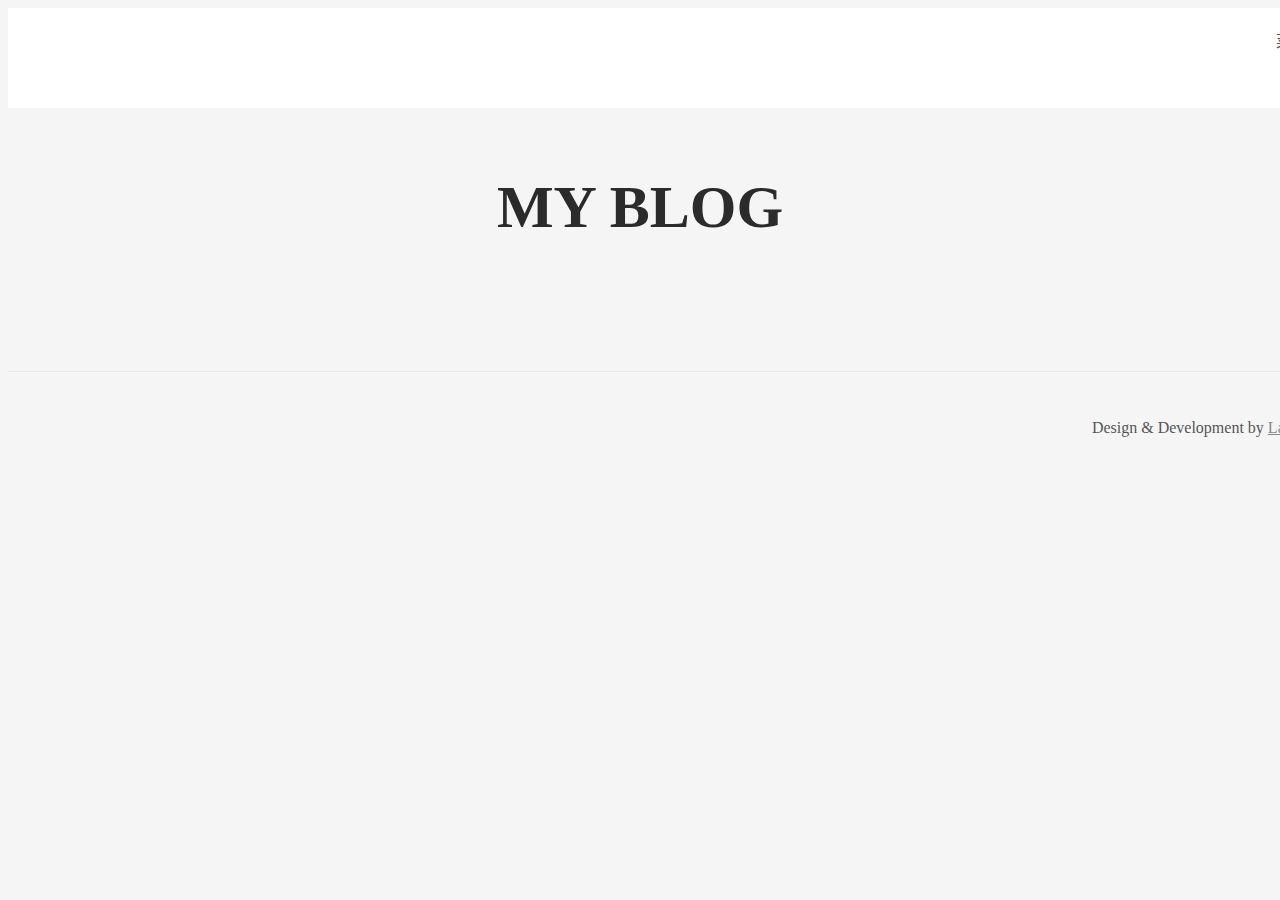
==== food.html @ baddc216 "responsive、comments" ====
<!DOCTYPE html>
<html lang="zh-CN">
<head>
    <meta charset="utf-8">
    <meta http-equiv="X-UA-Compatible" content="IE=edge">
    <meta name="viewport" content="width=device-width, initial-scale=1">
    <title>Bootstrap 101 Template</title>
    <link href="css2/bootstrap.css" rel="stylesheet">
    <link rel="stylesheet" href="css/styles.css">
    <link href="https://fonts.gdgdocs.org/css?family=Lobster" rel="stylesheet" type="text/css">
    <!--[if lt IE 9]>
    <script src="https://cdn.bootcss.com/html5shiv/3.7.3/html5shiv.min.js"></script>
    <script src="https://cdn.bootcss.com/respond.js/1.4.2/respond.min.js"></script>
    <![endif]-->
</head>
<body>
<div id="wrap">
    <div id="background-color"></div>
    <header class="bg">
        <a  href="#"><span class="glyphicon glyphicon-user"></span></a>
        <div id="menu-button">
            <div class="cursor">菜单
                <div id="nav-button"> <span class="nav-bar"></span> <span class="nav-bar"></span> <span class="nav-bar"></span> </div>
            </div>
        </div>
    </header>
    <nav id="main-nav">
        <ul id="options">
            <li><a href="index.html">首页</a></li>
            <li><a href="travel.html">旅行</a></li>
            <li><a href="food.html" class="selected">美食</a></li>
            <li><a href="life.html">生活</a></li>
            <li><a href="background.html">管理中心</a></li>
        </ul>
    </nav>
    <div class="content-wrapper">
        <div id="content">
            <div class="container">
                <h1>My Blog</h1>
                <!--<div class="row">-->
                <!--<div class="col-xs-12 col-md-8 col-lg-6">-->
                <!--<div class="image">-->
                <!--<img class="img-responsive" src="img/image01_1.jpg" alt="">-->
                <!--<div class="parent">-->
                <!--<div class="child">-->
                <!--<p>博客</p>-->
                <!--<h2>这是我的博客</h2>-->
                <!--</div>-->
                <!--</div>-->
                <!--</div>-->
                <!--</div>-->
                <!--<div class="col-xs-12 col-sm-6 col-md-4 col-lg-3 position">-->
                <!--<div class="bg">-->
                <!--<a href="#" class="i">-->
                <!--<img class="img-responsive" src="img/image03.jpg" alt="">-->
                <!--</a>-->
                <!--<div class="text-center box-content">-->
                <!--<a>LIFESTYLE</a>-->
                <!--<p>WORKING REMOTELY FROM STARBUCKS</p>-->
                <!--</div>-->
                <!--<div class="stats">-->
                <!--<p class="lefted">February 7, 2016<span class="alignright"><span class="padding"><i class="fa fa-heart"></i>96</span> <a href="post.html" title=""><i class="fa fa-comments"></i>3</a></span></p>-->
                <!--</div>-->
                <!--</div>-->
                <!--</div>-->
                <!--<div class="col-xs-12 col-sm-6 col-md-4 col-lg-3">-->
                <!--<div class="bg">-->
                <!--<a href="#" class="i">-->
                <!--<img class="img-responsive" src="img/image02.jpg" alt="">-->
                <!--</a>-->
                <!--<div class="text-center box-content">-->
                <!--<a>LIFESTYLE</a>-->
                <!--<p>WORKING REMOTELY FROM STARBUCKS</p>-->
                <!--</div>-->
                <!--<div class="stats">-->
                <!--<p class="lefted">February 7, 2016<span class="alignright"><span class="padding"><i class="fa fa-heart"></i>96</span> <a href="post.html" title=""><i class="fa fa-comments"></i>3</a></span></p>-->
                <!--</div>-->
                <!--</div>-->
                <!--</div>-->
                <!--<div class="col-xs-12 col-sm-6 col-md-4 col-lg-3">-->
                <!--<div class="bg">-->
                <!--<a href="#" class="i">-->
                <!--<img class="img-responsive" src="img/image04.jpg" alt="">-->
                <!--</a>-->
                <!--<div class="text-center box-content">-->
                <!--<a>LIFESTYLE</a>-->
                <!--<p>WORKING REMOTELY FROM STARBUCKS</p>-->
                <!--</div>-->
                <!--<div class="stats">-->
                <!--<p class="lefted">February 7, 2016<span class="alignright"><span class="padding"><i class="fa fa-heart"></i>96</span> <a href="post.html" title=""><i class="fa fa-comments"></i>3</a></span></p>-->
                <!--</div>-->
                <!--</div>-->
                <!--</div>-->
                <!--<div class="col-xs-12 col-sm-6 col-md-4 col-lg-3">-->
                <!--<div class="bg">-->
                <!--<a href="#">-->
                <!--<img class="img-responsive" src="img/image03.jpg" alt="">-->
                <!--</a>-->
                <!--<div class="text-center box-content">-->
                <!--<a>LIFESTYLE</a>-->
                <!--<p>WORKING REMOTELY FROM STARBUCKS</p>-->
                <!--</div>-->
                <!--<div class="stats">-->
                <!--<p class="lefted">February 7, 2016<span class="alignright"><span class="padding"><i class="fa fa-heart"></i>96</span> <a href="post.html" title=""><i class="fa fa-comments"></i>3</a></span></p>-->
                <!--</div>-->
                <!--</div>-->
                <!--</div>-->
                <!--</div>-->
            </div>
        </div>
    </div>
</div>
<footer>
    <p class="rf">Design &amp; Development by <a href="#">Laccey</a>.</p>
</footer>

<script src="js/jquery-1.11.3.js"></script>
<script src="js/bootstrap.js"></script>
<script src="js/main.js"></script>
</body>
</html>
---- css/styles.css ----
/* =1. Clearfix
-----------------------------*/
.lf {
  float: left;
}
.rf {
  float: right;
}
body {
  color: #555;
  background-color: #1d1d1d;
}
h1,
h2,
h3,
h4,
h5,
h6 {
  text-transform: uppercase;
  color: #2b2b2b;
  text-align: center;
}
a {
  color: #888;
}
#background-color {
  background: #f5f5f5;
  height: 100%;
  width: 100%;
  position: fixed;
  z-index: 1;
  top: 0;
  left: 0;
}
* {
  list-style: none;
}
a:hover {
  text-decoration: none;
}
.bg {
  background-color: #fff;
}
header {
  height: 60px;
  width: 100%;
  position: fixed;
  padding: 20px 45px;
  z-index: 155;
}
header a {
  float: left;
}
header #menu-button {
  float: right;
  position: relative;
}
header #menu-button .cursor {
  display: block;
  cursor: pointer;
}
header #menu-button .cursor #nav-button {
  display: inline-block;
  width: 16px;
  margin-left: 5px;
  vertical-align: middle;
}
.nav-bar {
  background-color: #555;
  border-radius: 1px;
  display: block;
  width: 16px;
  height: 2px;
  margin: 0 auto 2px;
}
#main-nav {
  width: 200px;
  background-color: #1d1d1d;
  position: fixed;
  right: 0;
  top: 0;
  padding: 20px 34px 20px;
}
#main-nav #options {
  position: relative;
  padding: 0;
}
#main-nav #options li a {
  font-size: 12px;
  position: relative;
  color: rgba(255, 255, 255, 0.6);
  padding: 9px 0;
  display: block;
  border-bottom: 1px solid rgba(255, 255, 255, 0.1);
}
#main-nav #options li a:hover,
#main-nav #options li a.selected {
  color: rgba(255, 255, 255, 0.9);
  text-decoration: none;
}
.pushed-left #nav-button span:nth-child(1) {
  -webkit-transform: rotate(45deg);
  -moz-transform: rotate(45deg);
  -o-transform: rotate(45deg);
  -ms-transform: rotate(45deg);
  transform: rotate(45deg);
  position: relative;
  top: 2px;
  -webkit-transition: all 0.2s ease-in-out;
  -moz-transition: all 0.2s ease-in-out;
  -o-transition: all 0.2s ease-in-out;
  transition: all 0.2s ease-in-out;
}
.pushed-left #nav-button span:nth-child(2) {
  -webkit-transform: rotate(-45deg);
  -moz-transform: rotate(-45deg);
  -o-transform: rotate(-45deg);
  -ms-transform: rotate(-45deg);
  transform: rotate(-45deg);
  position: relative;
  top: -2px;
  -webkit-transition: all 0.3s ease-in-out;
  -moz-transition: all 0.3s ease-in-out;
  -o-transition: all 0.3s ease-in-out;
  transition: all 0.3s ease-in-out;
}
.pushed-left #nav-button span:nth-child(3) {
  display: none;
}
.pushed-left header,
.pushed-left #content,
.pushed-left footer,
.pushed-left #background-color {
  transform: translate3d(-200px, 0, 0);
}
#content {
  width: 100%;
  position: relative;
  z-index: 55;
  height: auto;
  padding-bottom: 24px;
  padding-top: 60px;
  background: #f5f5f5;
}
#content,
header,
footer,
#background-color {
  -webkit-transition: -webkit-transform 0.33s cubic-bezier(0.33, 0, 0.2, 1) 0s;
  transition: transform 0.33s cubic-bezier(0.33, 0, 0.2, 1) 0s;
}
#content .container > h1 {
  font-family: Lobster;
  font-size: 60px;
}
.content-wrapper h1 {
  padding: 65px;
}
.padding-wrapper {
  height: calc(100% - 15px);
  width: calc(100%);
  overflow: hidden;
  position: relative;
}
.image {
  width: 100%;
  height: 100%;
  position: relative;
}
.parent {
  width: 100%;
  height: 100%;
  background-color: rgba(0, 0, 0, 0.35);
  position: absolute;
  top: 0;
}
.child {
  position: absolute;
  left: 50%;
  top: 50%;
  transform: translate(-50%, -50%);
  text-align: center;
}
.child p {
  color: #bfbfbf;
}
.child h2 {
  color: #fff;
}
p.small {
  font-size: 10px !important;
  text-transform: uppercase;
  font-weight: 100;
  color: #888;
  letter-spacing: 2px;
  text-decoration: underline;
}
p.small a {
  color: #888;
}
.box-content {
  padding-top: calc(12%);
  padding-bottom: calc(12%);
}
.box-content a {
  font-size: 0.4em;
  color: #888;
}
.box-content h4 {
  font-weight: 400;
  line-height: 27px;
  font-family: "Oswald", Arial, Helvetica, sans-serif;
}
.stats {
  border-top: 1px solid rgba(0, 0, 0, 0.065);
  width: 100%;
  margin-top: 15px;
  position: absolute;
  bottom: 0;
  left: 0;
  padding: 12px 12% 5%;
}
.lefted {
  text-align: left;
  font-size: 13px;
}
span.padding {
  padding: 0 6px;
}
i.glyphicon {
  color: #555;
  font-size: 11px !important;
  margin-left: 3px;
  margin-right: 3px;
}
.centered {
  text-align: center;
  margin-bottom: 20px;
}
.centered a {
  color: #888;
}
.button {
  border-radius: 30px;
  background-color: rgba(0, 0, 0, 0.05);
  display: inline-block;
  padding: 10px 25px 14px;
}
footer {
  background: #f5f5f5;
  min-height: 91px;
  margin: 0px;
  padding: 31px 45px 29px;
  border-top: 1px solid rgba(0, 0, 0, 0.05);
  width: 100%;
  z-index: 55;
  position: relative;
}
.grey-bg-large {
  background-color: #fff;
  width: 100%;
  padding: 8%;
  height: auto;
}
.grey-bg-large h2 {
  font-weight: 400;
}
.grey-bg-large .stats {
  border-top: 1px dotted #eee;
  position: relative;
  left: auto;
  bottom: auto;
  padding: 12px 0 0;
  margin-top: 25px;
  clear: both;
}
.like {
  color: red !important;
}
a span {
  color: #555;
}
p.time {
  font-size: 12px;
  font-style: italic;
  color: #888;
}
.post-text {
  padding-top: 20px;
}
.col3 {
  margin-bottom: 20px;
}
.col3 .avatar {
  float: left;
  margin-right: 30px;
}
.col3 .avatar img {
  width: 110px;
  heigth: 110px;
  border-radius: 50%;
}
.left-to-avatar {
  padding-left: 140px;
}
.header {
  text-align: left !important;
}
h6 {
  font-size: 14px;
  position: relative;
}
h6 span {
  padding: 0 15px;
  z-index: 10;
  background-color: #f5f5f5;
}
h6:before {
  border-bottom: 1px solid rgba(0, 0, 0, 0.05);
  height: 1px;
  content: "";
  width: 100%;
  position: absolute;
  top: 50%;
  left: 0;
}
.col3-1 {
  padding-top: 20px;
}
.break {
  display: block;
  position: relative;
  height: 20px;
  width: 100%;
}
.comment {
  padding: 40px 0 35px 0;
  border-top: 1px solid #eee;
  text-align: left;
  position: relative;
  overflow: hidden;
}
.reply {
  padding-left: 6.6%;
}
.comment-avatar {
  padding-right: 30px;
  padding-bottom: 30px;
}
.comment-avatar img {
  border-radius: 50%;
  height: 55px;
  width: 55px;
}
.comment-content {
  width: calc(100% - 85px);
}
.comment-reply {
  position: absolute;
  top: 40px;
  right: 0;
}
.comment-form-wrapper {
  padding-top: 40px;
}
.comment-form-icon {
  height: 55px;
  width: 55px;
  background-color: #fff;
  border: 1px solid #d8d8d8;
  border-radius: 50%;
  float: left;
  position: relative;
}
.comment-form-icon i.glyphicon {
  font-size: 20px !important;
  position: absolute;
  top: calc(50% - 10px);
  left: calc(50% - 10px);
  margin: 0;
}
.comment-form {
  text-align: left;
  padding-left: 85px;
  width: 100%;
}
.comment-form > input,
.comment-form > textarea {
  padding: 12px 15px 14px;
  margin-bottom: 10px;
  border: 1px solid #d8d8d8;
  border-radius: 3px;
  line-height: 20px;
  display: block;
  resize: none;
}
.comment-form > textarea {
  width: 100%;
  height: 174px;
}
.input-wrapper .send-btn {
  margin-top: 20px;
  border-radius: 30px;
  background-color: rgba(0, 0, 0, 0.05);
  padding: 10px 25px 14px;
}
.send-btn:focus {
  display: none;
}
.sidebar .avatar_1 {
  margin-top: 25px;
}
.sidebar .avatar_1 img {
  width: 80px;
  heigth: 80px;
  border-radius: 50%;
  margin-bottom: 20px;
}
.sidebar p {
  padding: 0 30px;
}
.rectangle {
  text-align: center;
}
ul.category-list {
  list-style: none;
  line-height: 1.5;
  padding: 0;
}
ul.category-list li a {
  width: 100%;
  display: inline-block;
  padding: 12px 12px 15px;
  border-bottom: 1px dotted rgba(0, 0, 0, 0.1);
  color: #555;
}
ul li:last-child a {
  border: 0;
}
.sidebar a img {
  max-width: 50%;
  max-height: 50%;
  float: left;
}
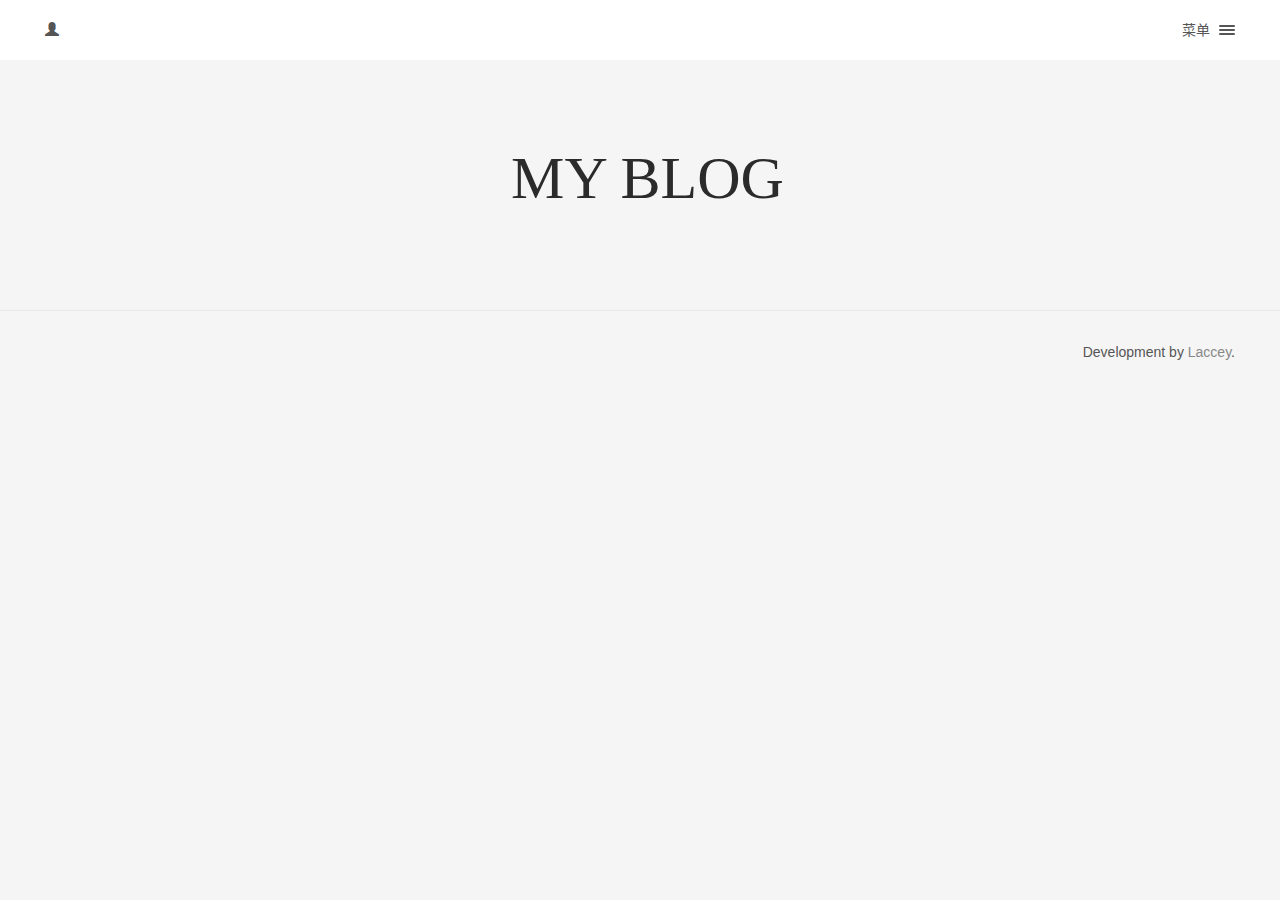
==== commit 503744b4: "index" ====
--- a/food.html
+++ b/food.html
@@ -5,7 +5,7 @@
     <meta http-equiv="X-UA-Compatible" content="IE=edge">
     <meta name="viewport" content="width=device-width, initial-scale=1">
     <title>Bootstrap 101 Template</title>
-    <link href="css2/bootstrap.css" rel="stylesheet">
+    <link href="css/bootstrap.css" rel="stylesheet">
     <link rel="stylesheet" href="css/styles.css">
     <link href="https://fonts.gdgdocs.org/css?family=Lobster" rel="stylesheet" type="text/css">
     <!--[if lt IE 9]>
@@ -111,7 +111,7 @@
     </div>
 </div>
 <footer>
-    <p class="rf">Design &amp; Development by <a href="#">Laccey</a>.</p>
+    <p class="rf">Development by <a href="#">Laccey</a>.</p>
 </footer>
 
 <script src="js/jquery-1.11.3.js"></script>
